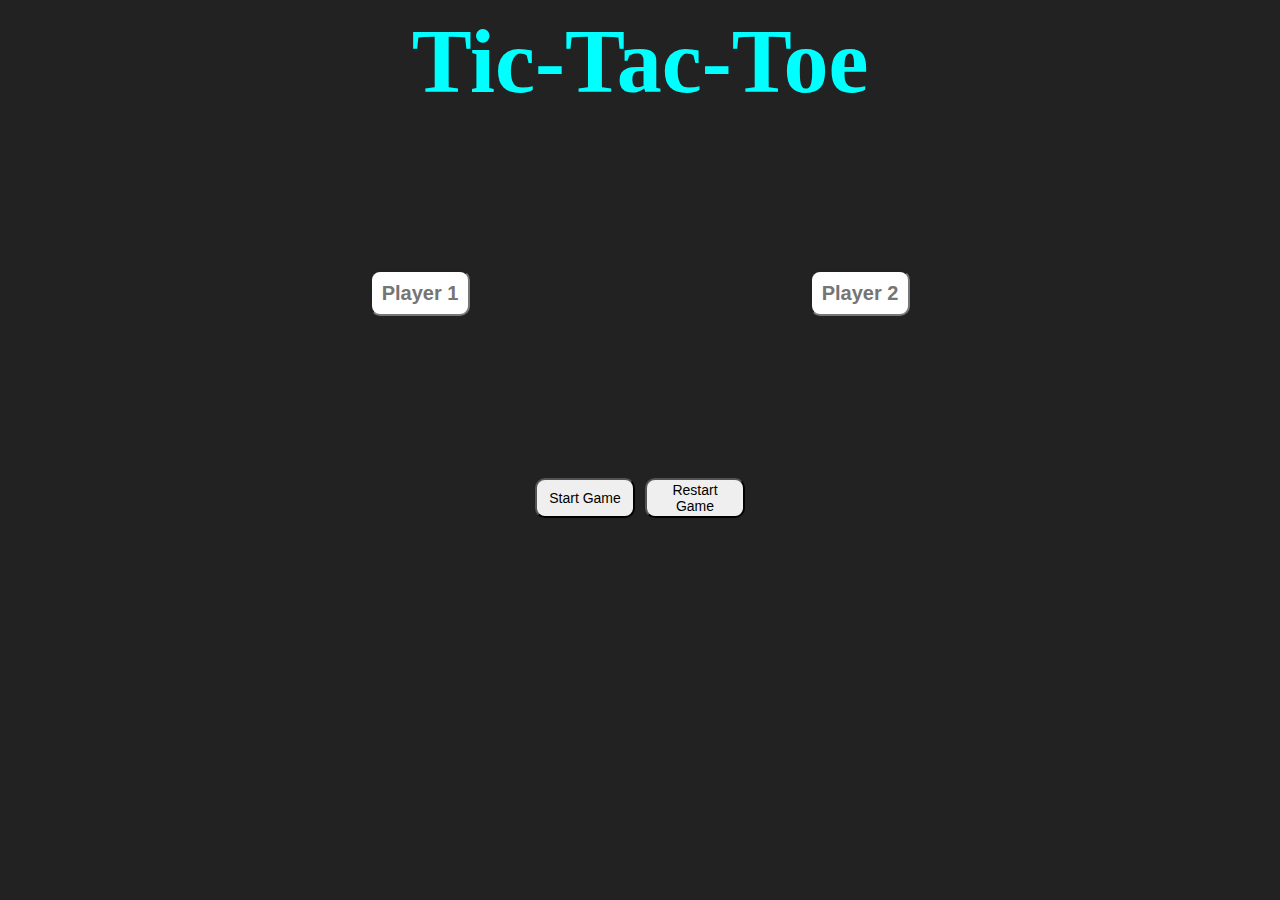
==== public/index.html @ b135f5a7 "update" ====
<!DOCTYPE html>
<html lang="en">
  <head>
    <meta charset="UTF-8" />
    <title>Tic-Tac-Toe</title>
    <link rel="stylesheet" href="style.css" />
  </head>
  <body>
    <h1>Tic-Tac-Toe</h1>
    <div class="upper">
      
      <input class="box box1" type="text" id="Player1" placeholder="Player 1" />
      <div class="gamediv">
        <div id="gameboard"></div>
      </div>
      <input class="box box2" type="text" id="Player2" placeholder="Player 2" />
    </div>
    <div id="controls">
      <div class="controls">
        <button id="start-button">Start Game</button>
        <button id="restart-button">Restart Game</button>
      </div>
    </div>
    <div id="message"></div>
    <div id="result-display"></div>
    <script src="/socket.io/socket.io.js"></script>
    <script src="script.js"></script>
  </body>
</html>
---- public/style.css ----
body {
  text-align: center;
  background-color: rgb(34, 34, 34);
  color: white;
  display: flex;
  flex-direction: column;
  align-items: center;
  justify-content: center;
  margin: 0px;
  width: 100%;
  height: 100%;
  font-family:Cambria, Cochin, Georgia, Times, 'Times New Roman', serif
}
.upper {
  display: flex;
  align-items: center;
  width: 100%;
  justify-content: center;
  height: 40vh;
}
.box{
   
  font-weight:bold;
  
}
.box1{
  color:rgb(29, 49, 224);
}
.box2{
  color:rgb(243, 141, 110)
}

h1 {
  margin-top: 10px;
  margin-bottom: 0px;
  font-size: 90px;
  color:aqua
}
#gameboard {
  display: grid;
  grid-template-columns: repeat(3, 1fr);
}
#message {
   
  font-size:100px;
  color:rgb(255, 255, 255);
  border-radius: 10px;
}
#start-button{
  margin:5px;
}
#restart-button{
  margin:5px;
}
.gamediv {
  margin-left: 20px;
  margin-right: 20px;
  width: 300px;
  height: 300px;
}
.controls{
display:flex;
}
.square {
  height: 100px;
  width: 100px;
  text-align: center;
  font-size: 80px;
  border: 4px solid #e29cfd;
  box-sizing: border-box;
  font-family:'Courier New', Courier, monospace ;
}
button {
  width: 100px;
  height: 40px;
  border-radius: 10px;
  font-size: 14px;
}
input {
  width: 92px;
  height: 40px;
  border-radius: 10px;
  text-align: center;
  font-size: 20px;
}

#controls {
  display: flex;
  text-align: center;
  justify-content: center;
  flex-direction: column;
  align-items: center;
}

/* Add right border for the first and second squares in each row */
.square:nth-child(3n + 1),
.square:nth-child(3n + 2) {
  border-right: 0px solid rgb(207, 92, 218);
}

/* Add bottom border for the first two rows of squares */
.square:nth-child(-n + 6) {
  border-bottom: 0px solid rgb(207, 92, 218);
}
@media only screen and (max-width: 600px) {
  /* Styles for screens smaller than 600px */
  #gameboard {
    width: 90%;
    height: auto;
  }
  .gamediv{
    width: 80%;
    margin: 0 auto;
  }
  .square {
    height: 80px;
    width: 80px;
    font-size: 70px;
  }
  .upper{
  min-width: 100px;
  }

.box {
  width: 80px; /* Adjust this value as necessary */
  font-size: 18px; /* Adjust font size to fit the reduced width */
}

.gamediv {
  width: 240px; /* Reduce the game div width */
}

.square {
  height: 80px;
  width: 80px;
  font-size: 60px; /* Adjust font size to fit the reduced square size */
}
}
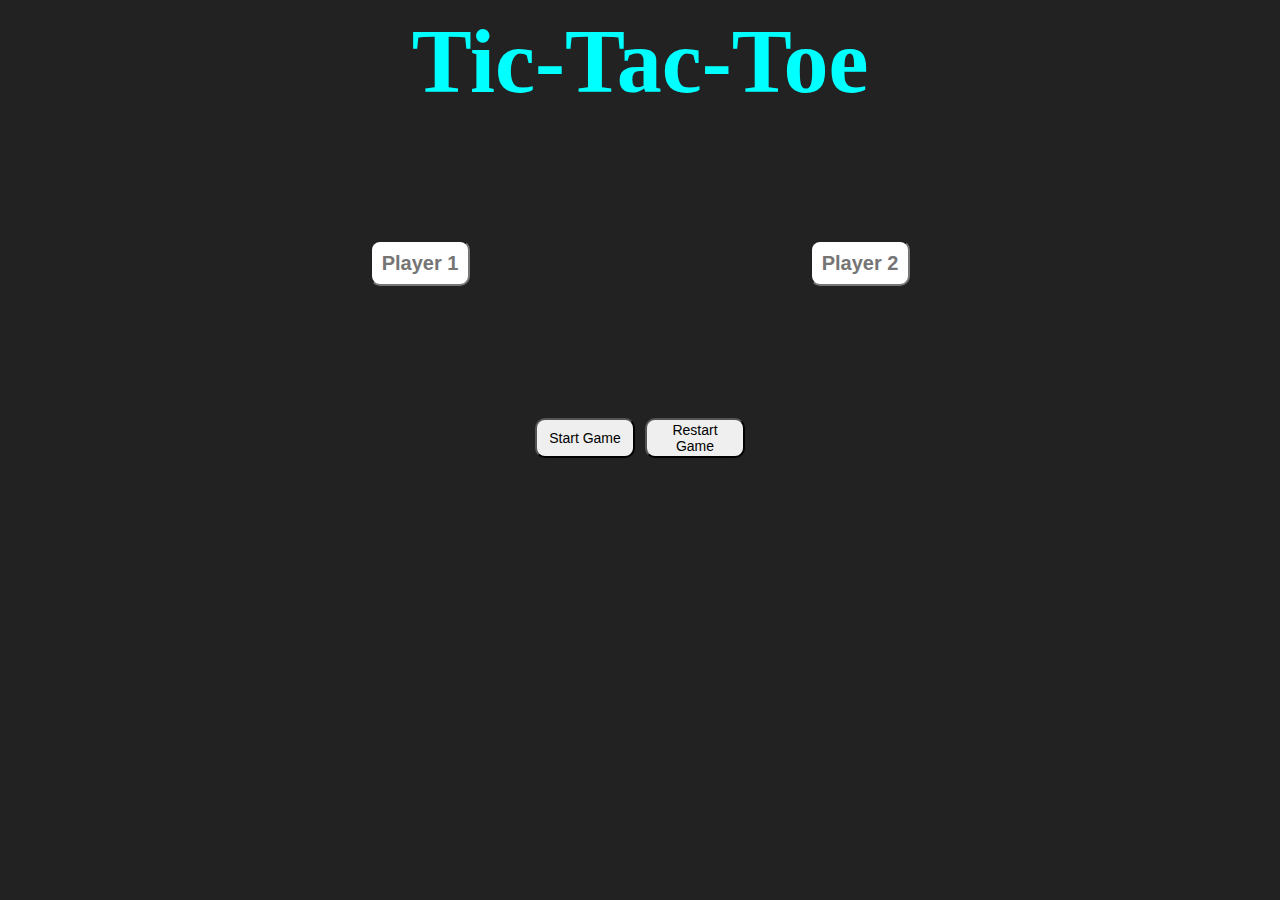
==== commit a4a67249: "update" ====
--- a/public/index.html
+++ b/public/index.html
@@ -1,7 +1,9 @@
 <!DOCTYPE html>
 <html lang="en">
   <head>
-    <meta charset="UTF-8" />
+     
+    <meta name="viewport" content="width=device-width, initial-scale=1.0" charset="UTF-8">
+
     <title>Tic-Tac-Toe</title>
     <link rel="stylesheet" href="style.css" />
   </head>
@@ -13,6 +15,7 @@
       <div class="gamediv">
         <div id="gameboard"></div>
       </div>
+       
       <input class="box box2" type="text" id="Player2" placeholder="Player 2" />
     </div>
     <div id="controls">
@@ -23,7 +26,8 @@
     </div>
     <div id="message"></div>
     <div id="result-display"></div>
-    <script src="/socket.io/socket.io.js"></script>
+    <div id="errorMessage"></div>
+    <!-- <script src="/socket.io/socket.io.js"></script> -->
     <script src="script.js"></script>
   </body>
 </html>
--- a/public/style.css
+++ b/public/style.css
@@ -9,48 +9,103 @@
   margin: 0px;
   width: 100%;
   height: 100%;
-  font-family:Cambria, Cochin, Georgia, Times, 'Times New Roman', serif
+  font-family: Cambria, Cochin, Georgia, Times, "Times New Roman", serif;
 }
 .upper {
   display: flex;
   align-items: center;
   width: 100%;
   justify-content: center;
-  height: 40vh;
-}
-.box{
+  height: auto;
    
-  font-weight:bold;
-  
-}
-.box1{
-  color:rgb(29, 49, 224);
-}
-.box2{
-  color:rgb(243, 141, 110)
+}
+.box {
+  font-weight: bold;
 }
 
 h1 {
   margin-top: 10px;
   margin-bottom: 0px;
   font-size: 90px;
-  color:aqua
+  color: aqua;
 }
 #gameboard {
   display: grid;
   grid-template-columns: repeat(3, 1fr);
 }
 #message {
-   
-  font-size:100px;
-  color:rgb(255, 255, 255);
+  font-size: 80px;
+  color: rgb(255, 255, 255);
   border-radius: 10px;
 }
-#start-button{
-  margin:5px;
-}
-#restart-button{
-  margin:5px;
+.active-player {
+  background-color: #e29cfd;
+  transform: scale(1.1);
+  transition: all 0.3s;
+  font-size: 1.2em;
+}
+#errorMessage {
+  font-size: 1.5rem;
+  color: black;
+  transition: all 0.5 ease;
+}
+.errorShow {
+  color: #e29cfd;
+  font-size: 2rem;
+  animation: shakeAndScale 0.5s, colorChange 1s infinite alternate;
+}
+@keyframes shakeAndScale {
+  0% {
+    transform: translate(1px, 1px) rotate(0deg) scale(1);
+  }
+  10% {
+    transform: translate(-1px, -2px) rotate(-1deg) scale(1.05);
+  }
+  20% {
+    transform: translate(-2px, 0px) rotate(1deg) scale(1);
+  }
+  30% {
+    transform: translate(1px, 2px) rotate(0deg) scale(1.05);
+  }
+  40% {
+    transform: translate(1px, -1px) rotate(1deg) scale(1);
+  }
+  50% {
+    transform: translate(-1px, 2px) rotate(-1deg) scale(1.05);
+  }
+  60% {
+    transform: translate(-1px, 1px) rotate(0deg) scale(1);
+  }
+  70% {
+    transform: translate(1px, 1px) rotate(-1deg) scale(1.05);
+  }
+  80% {
+    transform: translate(-1px, -1px) rotate(1deg) scale(1);
+  }
+  90% {
+    transform: translate(1px, 2px) rotate(0deg) scale(1.05);
+  }
+  100% {
+    transform: translate(1px, -2px) rotate(-1deg) scale(1);
+  }
+}
+ 
+
+@keyframes colorChange {
+  0%,
+  40% {
+    color: #e29cfd;
+  }
+  100% {
+    color: black;
+  }
+}
+
+#start-button {
+  margin: 5px;
+}
+#restart-button {
+  margin: 5px;
 }
 .gamediv {
   margin-left: 20px;
@@ -58,8 +113,8 @@
   width: 300px;
   height: 300px;
 }
-.controls{
-display:flex;
+.controls {
+  display: flex;
 }
 .square {
   height: 100px;
@@ -68,7 +123,7 @@
   font-size: 80px;
   border: 4px solid #e29cfd;
   box-sizing: border-box;
-  font-family:'Courier New', Courier, monospace ;
+  font-family: "Courier New", Courier, monospace;
 }
 button {
   width: 100px;
@@ -102,37 +157,75 @@
 .square:nth-child(-n + 6) {
   border-bottom: 0px solid rgb(207, 92, 218);
 }
-@media only screen and (max-width: 600px) {
+@media (max-width: 542px) {
   /* Styles for screens smaller than 600px */
   #gameboard {
-    width: 90%;
+    width: 100%;
     height: auto;
   }
-  .gamediv{
-    width: 80%;
-    margin: 0 auto;
-  }
+  .gamediv {
+    width: 240px;
+    height:240px;
+  }
+  .square {
+    height: 90px;
+    width: 90px;
+    font-size: 70px;
+  }
+  .upper {
+    min-width: 100px;
+    display: flex;
+  }
+
+  .box {
+    width: 80px; /* Adjust this value as necessary */
+    font-size: 18px; /* Adjust font size to fit the reduced width */
+  }
+
+  h1{
+    font-size: 60px ;
+  }
+
   .square {
     height: 80px;
     width: 80px;
-    font-size: 70px;
-  }
-  .upper{
-  min-width: 100px;
-  }
-
-.box {
-  width: 80px; /* Adjust this value as necessary */
-  font-size: 18px; /* Adjust font size to fit the reduced width */
-}
-
-.gamediv {
-  width: 240px; /* Reduce the game div width */
-}
-
-.square {
-  height: 80px;
-  width: 80px;
-  font-size: 60px; /* Adjust font size to fit the reduced square size */
-}
-}
+    font-size: 60px; /* Adjust font size to fit the reduced square size */
+  }
+}
+@media (max-width: 500px) {
+  .upper {
+      
+    flex-direction: column;
+    align-items: center;
+  }
+  .gamediv {
+    height: 240px;
+    order: -1;
+    margin-bottom: 10px;
+  }
+  
+  .box1, .box2 {
+    display: inline-block;     
+    margin: 0; /* Remove any margin */
+    order: 1;
+    
+}
+h1{
+  font-size: 50px ;
+}
+.box{
+  width:92px;
+  height:35px;
+}
+.controls{
+  flex-direction:column;
+  justify-content:center;
+  align-items:center;
+}
+ #start-button{
+  margin:0;
+}
+#restart-button{
+  margin:0;
+}
+}
